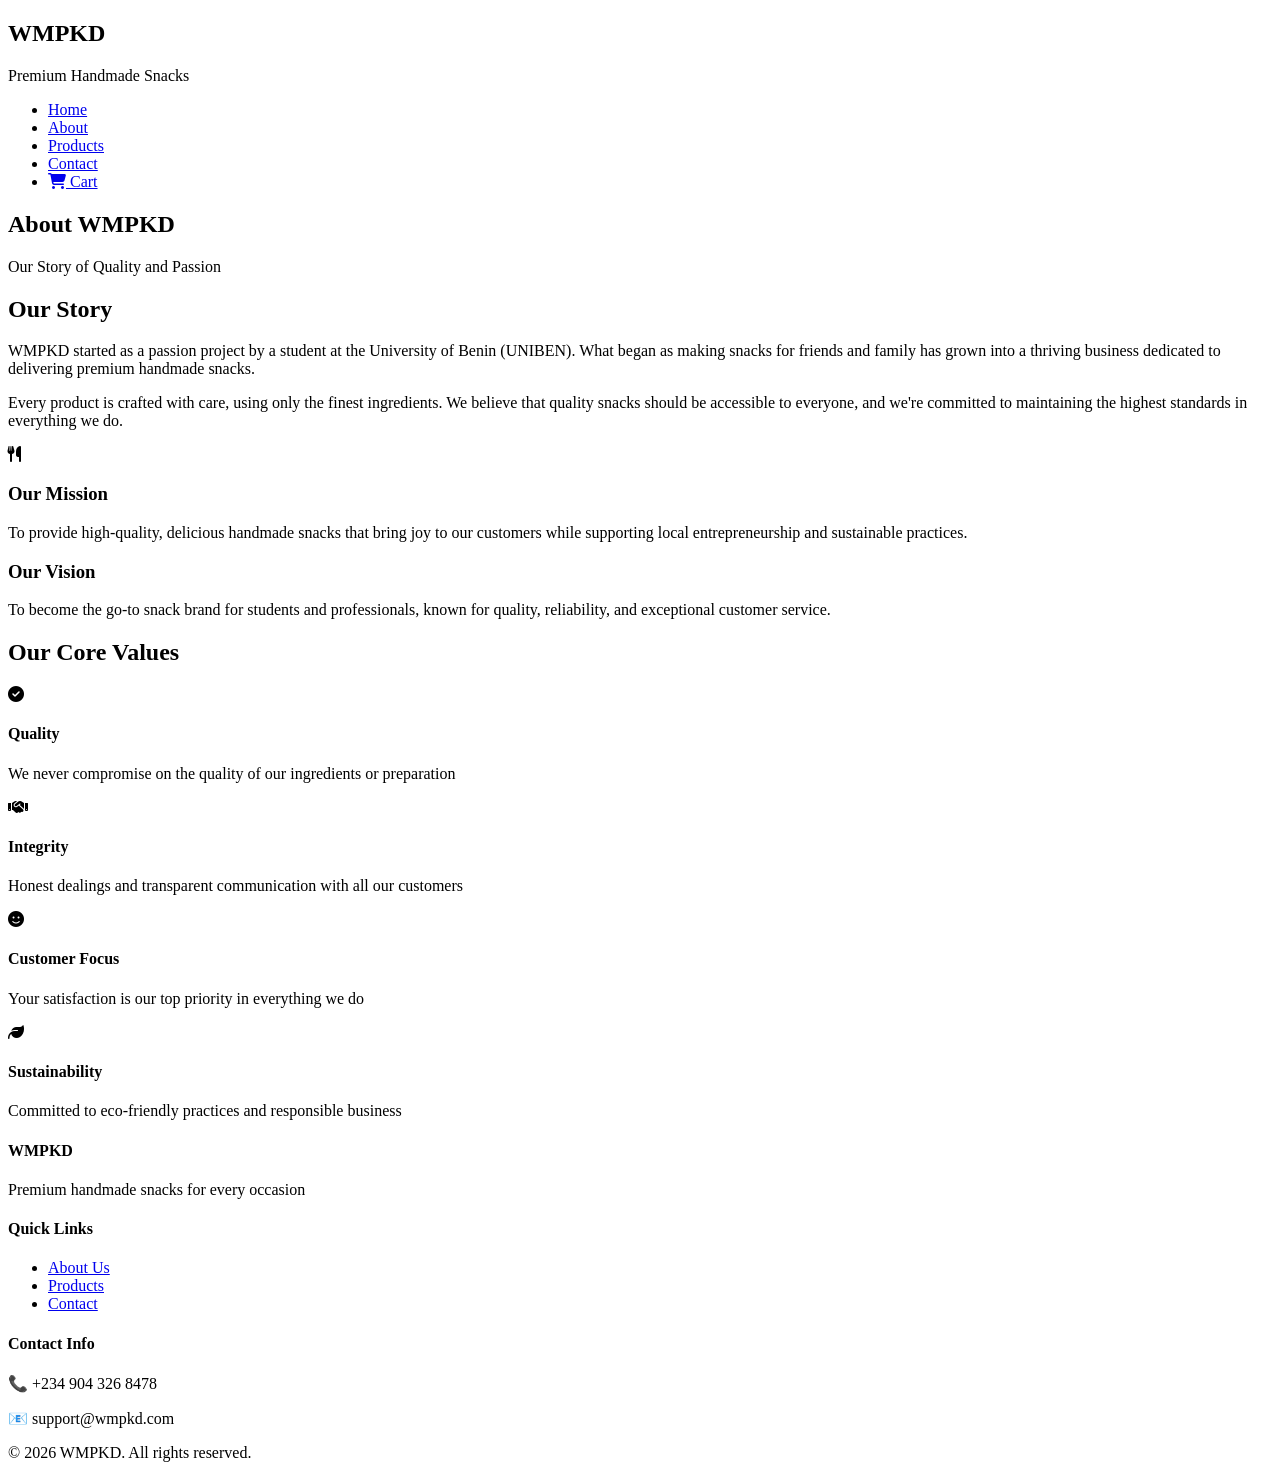
==== about.html @ 220af203 "Add about page" ====
<!DOCTYPE html>
<html lang="en">
<head>
    <meta charset="UTF-8">
    <meta name="viewport" content="width=device-width, initial-scale=1.0">
    <title>About Us - WMPKD</title>
    <link rel="stylesheet" href="styles.css">
    <link rel="stylesheet" href="https://cdnjs.cloudflare.com/ajax/libs/font-awesome/6.4.0/css/all.min.css">
</head>
<body>
    <!-- Navigation -->
    <nav class="navbar">
        <div class="container">
            <div class="nav-content">
                <div class="logo">
                    <h1>WMPKD</h1>
                    <p class="tagline">Premium Handmade Snacks</p>
                </div>
                <ul class="nav-links">
                    <li><a href="index.html">Home</a></li>
                    <li><a href="about.html" class="active">About</a></li>
                    <li><a href="products.html">Products</a></li>
                    <li><a href="contact.html">Contact</a></li>
                    <li><a href="checkout.html" class="btn-cart"><i class="fas fa-shopping-cart"></i> Cart</a></li>
                </ul>
            </div>
        </div>
    </nav>

    <!-- About Section -->
    <section class="about-hero">
        <div class="container">
            <h1>About WMPKD</h1>
            <p>Our Story of Quality and Passion</p>
        </div>
    </section>

    <!-- Our Story -->
    <section class="about-section">
        <div class="container">
            <div class="about-content">
                <div class="about-text">
                    <h2>Our Story</h2>
                    <p>WMPKD started as a passion project by a student at the University of Benin (UNIBEN). What began as making snacks for friends and family has grown into a thriving business dedicated to delivering premium handmade snacks.</p>
                    <p>Every product is crafted with care, using only the finest ingredients. We believe that quality snacks should be accessible to everyone, and we're committed to maintaining the highest standards in everything we do.</p>
                </div>
                <div class="about-image">
                    <div class="image-placeholder">
                        <i class="fas fa-utensils"></i>
                    </div>
                </div>
            </div>
        </div>
    </section>

    <!-- Mission & Vision -->
    <section class="mission-vision">
        <div class="container">
            <div class="mission-card">
                <h3>Our Mission</h3>
                <p>To provide high-quality, delicious handmade snacks that bring joy to our customers while supporting local entrepreneurship and sustainable practices.</p>
            </div>
            <div class="vision-card">
                <h3>Our Vision</h3>
                <p>To become the go-to snack brand for students and professionals, known for quality, reliability, and exceptional customer service.</p>
            </div>
        </div>
    </section>

    <!-- Values -->
    <section class="values">
        <div class="container">
            <h2>Our Core Values</h2>
            <div class="values-grid">
                <div class="value-card">
                    <i class="fas fa-check-circle"></i>
                    <h4>Quality</h4>
                    <p>We never compromise on the quality of our ingredients or preparation</p>
                </div>
                <div class="value-card">
                    <i class="fas fa-handshake"></i>
                    <h4>Integrity</h4>
                    <p>Honest dealings and transparent communication with all our customers</p>
                </div>
                <div class="value-card">
                    <i class="fas fa-smile"></i>
                    <h4>Customer Focus</h4>
                    <p>Your satisfaction is our top priority in everything we do</p>
                </div>
                <div class="value-card">
                    <i class="fas fa-leaf"></i>
                    <h4>Sustainability</h4>
                    <p>Committed to eco-friendly practices and responsible business</p>
                </div>
            </div>
        </div>
    </section>

    <!-- Footer -->
    <footer class="footer">
        <div class="container">
            <div class="footer-content">
                <div class="footer-section">
                    <h4>WMPKD</h4>
                    <p>Premium handmade snacks for every occasion</p>
                </div>
                <div class="footer-section">
                    <h4>Quick Links</h4>
                    <ul>
                        <li><a href="about.html">About Us</a></li>
                        <li><a href="products.html">Products</a></li>
                        <li><a href="contact.html">Contact</a></li>
                    </ul>
                </div>
                <div class="footer-section">
                    <h4>Contact Info</h4>
                    <p>📞 +234 904 326 8478</p>
                    <p>📧 support@wmpkd.com</p>
                </div>
            </div>
            <div class="footer-bottom">
                <p>&copy; 2026 WMPKD. All rights reserved.</p>
            </div>
        </div>
    </footer>

    <script src="js/main.js"></script>
</body>
</html>
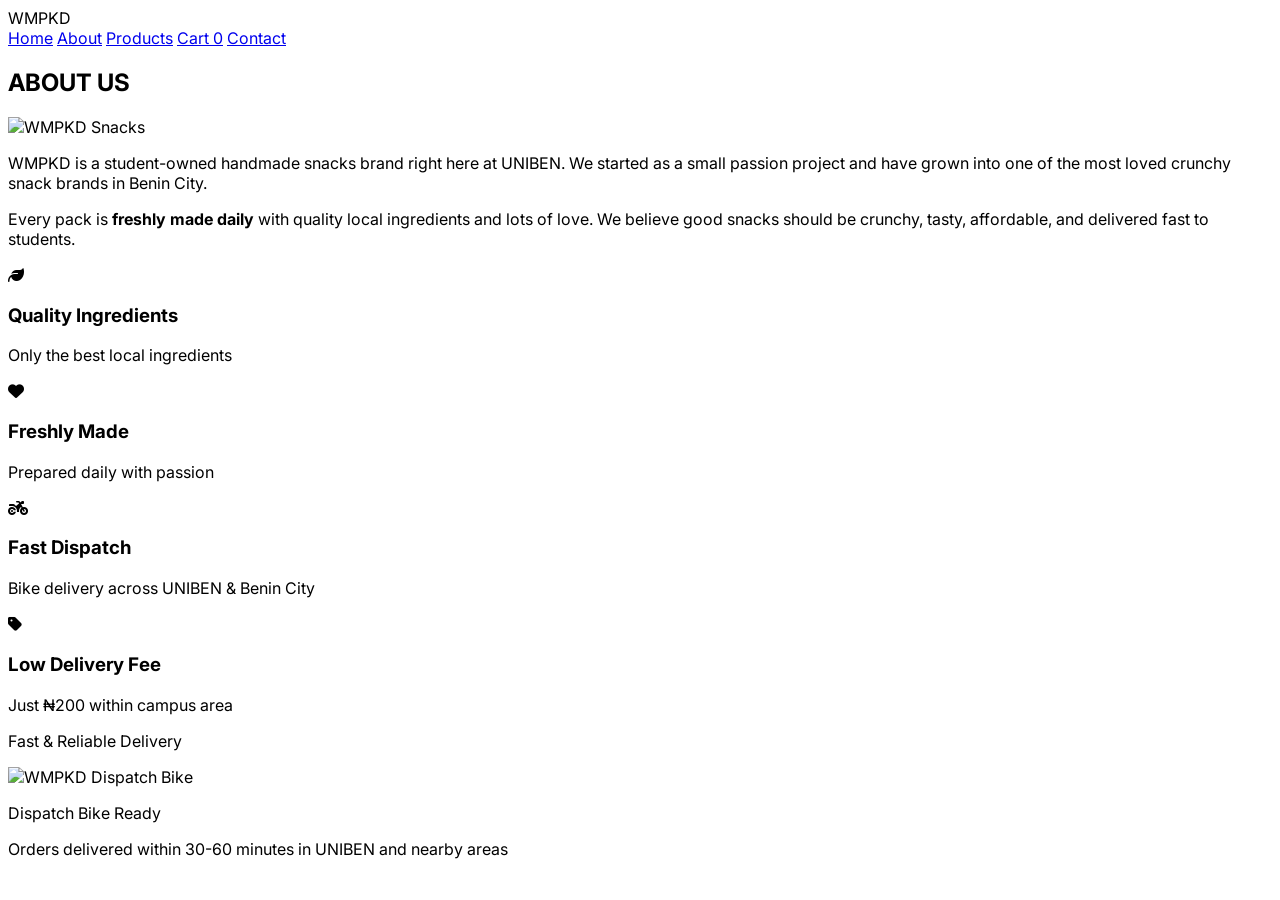
==== commit ce702f1d: "Create about.html" ====
--- a/about.html
+++ b/about.html
@@ -1,129 +1,97 @@
 <!DOCTYPE html>
 <html lang="en">
 <head>
-    <meta charset="UTF-8">
-    <meta name="viewport" content="width=device-width, initial-scale=1.0">
-    <title>About Us - WMPKD</title>
-    <link rel="stylesheet" href="styles.css">
-    <link rel="stylesheet" href="https://cdnjs.cloudflare.com/ajax/libs/font-awesome/6.4.0/css/all.min.css">
+  <meta charset="UTF-8" />
+  <meta name="viewport" content="width=device-width, initial-scale=1.0"/>
+  <title>About Us - WMPKD</title>
+  <script src="https://cdn.tailwindcss.com"></script>
+  <link rel="stylesheet" href="https://cdnjs.cloudflare.com/ajax/libs/font-awesome/6.6.0/css/all.min.css"/>
+  <link href="https://fonts.googleapis.com/css2?family=Inter:wght@400;500;600;700&display=swap" rel="stylesheet">
+  <style> 
+    body { font-family: 'Inter', system-ui, sans-serif; } 
+  </style>
 </head>
-<body>
-    <!-- Navigation -->
-    <nav class="navbar">
-        <div class="container">
-            <div class="nav-content">
-                <div class="logo">
-                    <h1>WMPKD</h1>
-                    <p class="tagline">Premium Handmade Snacks</p>
-                </div>
-                <ul class="nav-links">
-                    <li><a href="index.html">Home</a></li>
-                    <li><a href="about.html" class="active">About</a></li>
-                    <li><a href="products.html">Products</a></li>
-                    <li><a href="contact.html">Contact</a></li>
-                    <li><a href="checkout.html" class="btn-cart"><i class="fas fa-shopping-cart"></i> Cart</a></li>
-                </ul>
-            </div>
+<body class="bg-[#f8f1e3] text-gray-900">
+
+  <!-- Navbar -->
+  <nav class="bg-white shadow-md sticky top-0 z-50">
+    <div class="max-w-7xl mx-auto px-6 py-4 flex justify-between items-center">
+      <div class="text-3xl font-bold text-orange-600">WMPKD</div>
+      <div class="hidden md:flex gap-8 text-lg font-medium">
+        <a href="index.html">Home</a>
+        <a href="about.html" class="text-orange-600">About</a>
+        <a href="products.html">Products</a>
+        <a href="cart.html">Cart <span id="cart-count" class="bg-orange-600 text-white text-xs px-2 py-0.5 rounded-full">0</span></a>
+        <a href="contact.html">Contact</a>
+      </div>
+    </div>
+  </nav>
+
+  <section class="py-16">
+    <div class="max-w-5xl mx-auto px-6">
+      <h1 class="text-5xl font-bold text-center mb-8">ABOUT US</h1>
+      
+      <div class="grid md:grid-cols-2 gap-12 items-center">
+        <div>
+          <img src="https://i.ibb.co/Fk1zTNPS/5-B32-CC1-A-7-B2-F-4283-B22-B-F90-FADE6-F21-B.jpg" 
+               alt="WMPKD Snacks" class="rounded-3xl shadow-xl w-full">
         </div>
-    </nav>
+        
+        <div class="space-y-6 text-lg">
+          <p class="leading-relaxed text-gray-700">
+            WMPKD is a student-owned handmade snacks brand right here at UNIBEN. 
+            We started as a small passion project and have grown into one of the most loved 
+            crunchy snack brands in Benin City.
+          </p>
+          <p class="leading-relaxed text-gray-700">
+            Every pack is <strong>freshly made daily</strong> with quality local ingredients 
+            and lots of love. We believe good snacks should be crunchy, tasty, affordable, 
+            and delivered fast to students.
+          </p>
+        </div>
+      </div>
 
-    <!-- About Section -->
-    <section class="about-hero">
-        <div class="container">
-            <h1>About WMPKD</h1>
-            <p>Our Story of Quality and Passion</p>
+      <!-- Key Highlights -->
+      <div class="mt-20 grid md:grid-cols-4 gap-8">
+        <div class="bg-white p-8 rounded-3xl shadow text-center">
+          <i class="fas fa-leaf text-5xl text-orange-600 mb-4"></i>
+          <h3 class="font-semibold text-xl">Quality Ingredients</h3>
+          <p class="text-gray-600 mt-2">Only the best local ingredients</p>
         </div>
-    </section>
+        
+        <div class="bg-white p-8 rounded-3xl shadow text-center">
+          <i class="fas fa-heart text-5xl text-orange-600 mb-4"></i>
+          <h3 class="font-semibold text-xl">Freshly Made</h3>
+          <p class="text-gray-600 mt-2">Prepared daily with passion</p>
+        </div>
+        
+        <div class="bg-white p-8 rounded-3xl shadow text-center">
+          <i class="fas fa-motorcycle text-5xl text-orange-600 mb-4"></i>
+          <h3 class="font-semibold text-xl">Fast Dispatch</h3>
+          <p class="text-gray-600 mt-2">Bike delivery across UNIBEN & Benin City</p>
+        </div>
+        
+        <div class="bg-white p-8 rounded-3xl shadow text-center">
+          <i class="fas fa-tag text-5xl text-orange-600 mb-4"></i>
+          <h3 class="font-semibold text-xl">Low Delivery Fee</h3>
+          <p class="text-gray-600 mt-2">Just ₦200 within campus area</p>
+        </div>
+      </div>
 
-    <!-- Our Story -->
-    <section class="about-section">
-        <div class="container">
-            <div class="about-content">
-                <div class="about-text">
-                    <h2>Our Story</h2>
-                    <p>WMPKD started as a passion project by a student at the University of Benin (UNIBEN). What began as making snacks for friends and family has grown into a thriving business dedicated to delivering premium handmade snacks.</p>
-                    <p>Every product is crafted with care, using only the finest ingredients. We believe that quality snacks should be accessible to everyone, and we're committed to maintaining the highest standards in everything we do.</p>
-                </div>
-                <div class="about-image">
-                    <div class="image-placeholder">
-                        <i class="fas fa-utensils"></i>
-                    </div>
-                </div>
-            </div>
+      <!-- Dispatch Bike Section - Using your new image -->
+      <div class="mt-16 text-center">
+        <p class="text-2xl font-semibold mb-6">Fast & Reliable Delivery</p>
+        <div class="bg-white p-6 rounded-3xl shadow-xl inline-block">
+          <img src="https://i.ibb.co/gLs5ChjS/Delivery-3.jpg" 
+               alt="WMPKD Dispatch Bike" 
+               class="rounded-2xl w-full max-w-2xl mx-auto">
+          <p class="mt-6 text-3xl font-bold text-orange-600">Dispatch Bike Ready</p>
+          <p class="text-gray-600 text-lg">Orders delivered within 30-60 minutes in UNIBEN and nearby areas</p>
         </div>
-    </section>
+      </div>
+    </div>
+  </section>
 
-    <!-- Mission & Vision -->
-    <section class="mission-vision">
-        <div class="container">
-            <div class="mission-card">
-                <h3>Our Mission</h3>
-                <p>To provide high-quality, delicious handmade snacks that bring joy to our customers while supporting local entrepreneurship and sustainable practices.</p>
-            </div>
-            <div class="vision-card">
-                <h3>Our Vision</h3>
-                <p>To become the go-to snack brand for students and professionals, known for quality, reliability, and exceptional customer service.</p>
-            </div>
-        </div>
-    </section>
-
-    <!-- Values -->
-    <section class="values">
-        <div class="container">
-            <h2>Our Core Values</h2>
-            <div class="values-grid">
-                <div class="value-card">
-                    <i class="fas fa-check-circle"></i>
-                    <h4>Quality</h4>
-                    <p>We never compromise on the quality of our ingredients or preparation</p>
-                </div>
-                <div class="value-card">
-                    <i class="fas fa-handshake"></i>
-                    <h4>Integrity</h4>
-                    <p>Honest dealings and transparent communication with all our customers</p>
-                </div>
-                <div class="value-card">
-                    <i class="fas fa-smile"></i>
-                    <h4>Customer Focus</h4>
-                    <p>Your satisfaction is our top priority in everything we do</p>
-                </div>
-                <div class="value-card">
-                    <i class="fas fa-leaf"></i>
-                    <h4>Sustainability</h4>
-                    <p>Committed to eco-friendly practices and responsible business</p>
-                </div>
-            </div>
-        </div>
-    </section>
-
-    <!-- Footer -->
-    <footer class="footer">
-        <div class="container">
-            <div class="footer-content">
-                <div class="footer-section">
-                    <h4>WMPKD</h4>
-                    <p>Premium handmade snacks for every occasion</p>
-                </div>
-                <div class="footer-section">
-                    <h4>Quick Links</h4>
-                    <ul>
-                        <li><a href="about.html">About Us</a></li>
-                        <li><a href="products.html">Products</a></li>
-                        <li><a href="contact.html">Contact</a></li>
-                    </ul>
-                </div>
-                <div class="footer-section">
-                    <h4>Contact Info</h4>
-                    <p>📞 +234 904 326 8478</p>
-                    <p>📧 support@wmpkd.com</p>
-                </div>
-            </div>
-            <div class="footer-bottom">
-                <p>&copy; 2026 WMPKD. All rights reserved.</p>
-            </div>
-        </div>
-    </footer>
-
-    <script src="js/main.js"></script>
+  <script src="script.js"></script>
 </body>
 </html>
